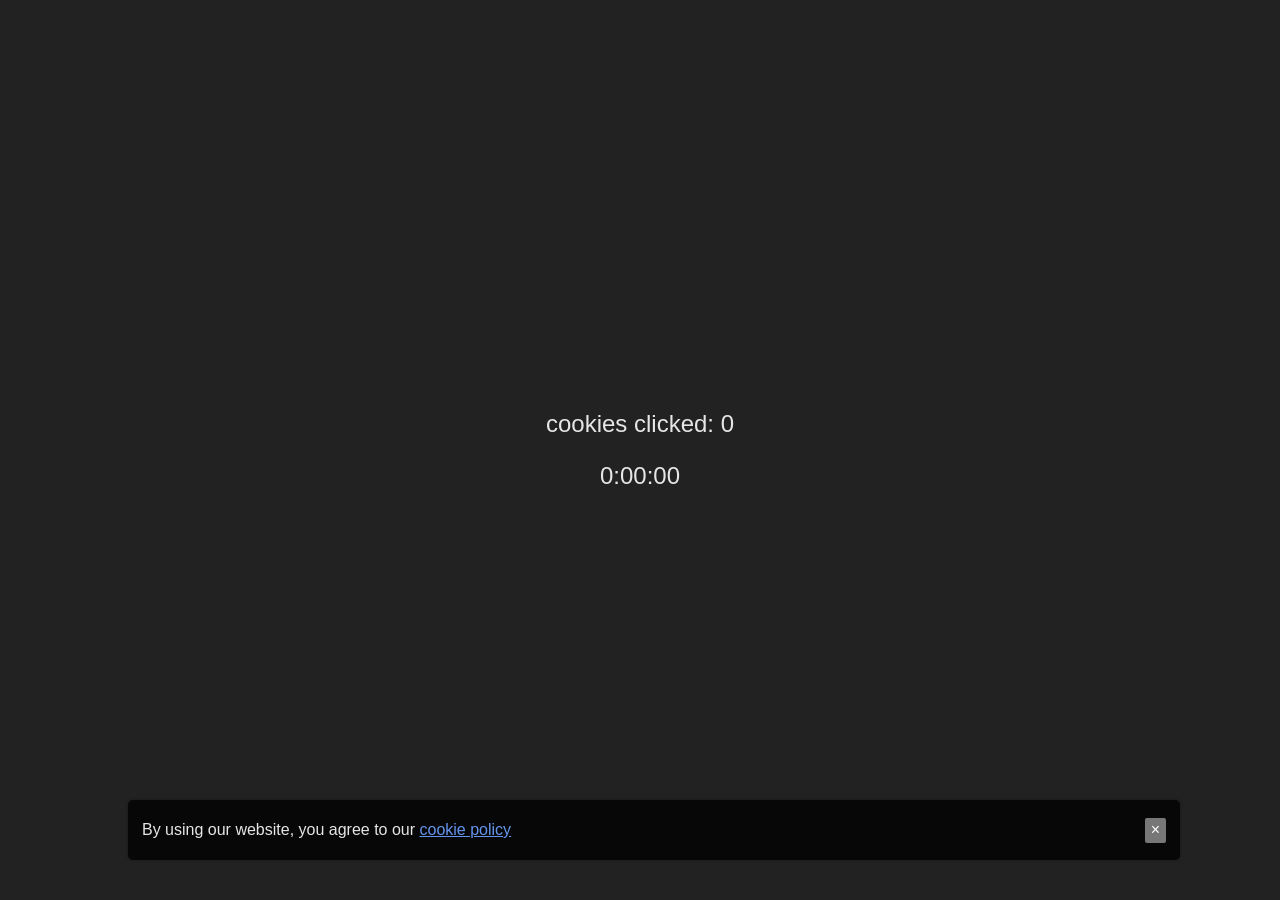
==== cookies/index.html @ e0b0a358 "changed website" ====
<!DOCTYPE html>
<html>
    <head>
        <link rel="stylesheet" href="index.css">
        <meta charset="UTF-8">
        <meta name="viewport" content="width=device-width, initial-scale=1">
        <title>cookie click</title>
    </head>
    <body>
        <div class="text">
            <p id="count">cookies clicked: 0</p>
            <p id="stopwatch">0:00:00</p>
        </div>
        <div id="cookie" class="cookie-banner" style="display: none">
            <p>
                By using our website, you agree to our 
                <a href="cookies/cookies.html">cookie policy</a>
            </p>
            <button id="close" class="close">&times;</button>
        </div>
        <script src="index.js"></script>
    </body>
    <script>
        document.body.classList.toggle("dark");
    </script>
</html>
---- cookies/index.css ----
html, body {
    height: 100%;
    margin: 0;
    padding: 0;
    width: 100%;
}
body {
    display: table;
}
.text {
    text-align: center;
    display: table-cell;
    vertical-align: middle;
    font-size: x-large;
}
.cookie-banner {
    position: fixed;
    bottom: 40px;
    left: 10%;
    right: 10%;
    width: 80%;
    padding: 5px 14px;
    display: flex;
    align-items: center;
    justify-content: space-between;
    background-color: rgb(7, 7, 7);
    border-radius: 5px;
    box-shadow: 0 0 2px 1px rgba(0, 0, 0, 0.2);
}
.close {
    height: 25px;
    background-color: #777;
    border: none;
    color: white;
    border-radius: 2px;
    cursor: pointer;
}
.dark{
    background-color: #222;
    color: #e6e6e6;
}
a:link {
    color: cornflowerblue;
}
a:hover {
    color: yellow;
}
* {
    font-size: 100%;
    font-family: 'Segoe UI', Tahoma, Geneva, Verdana, sans-serif;
}
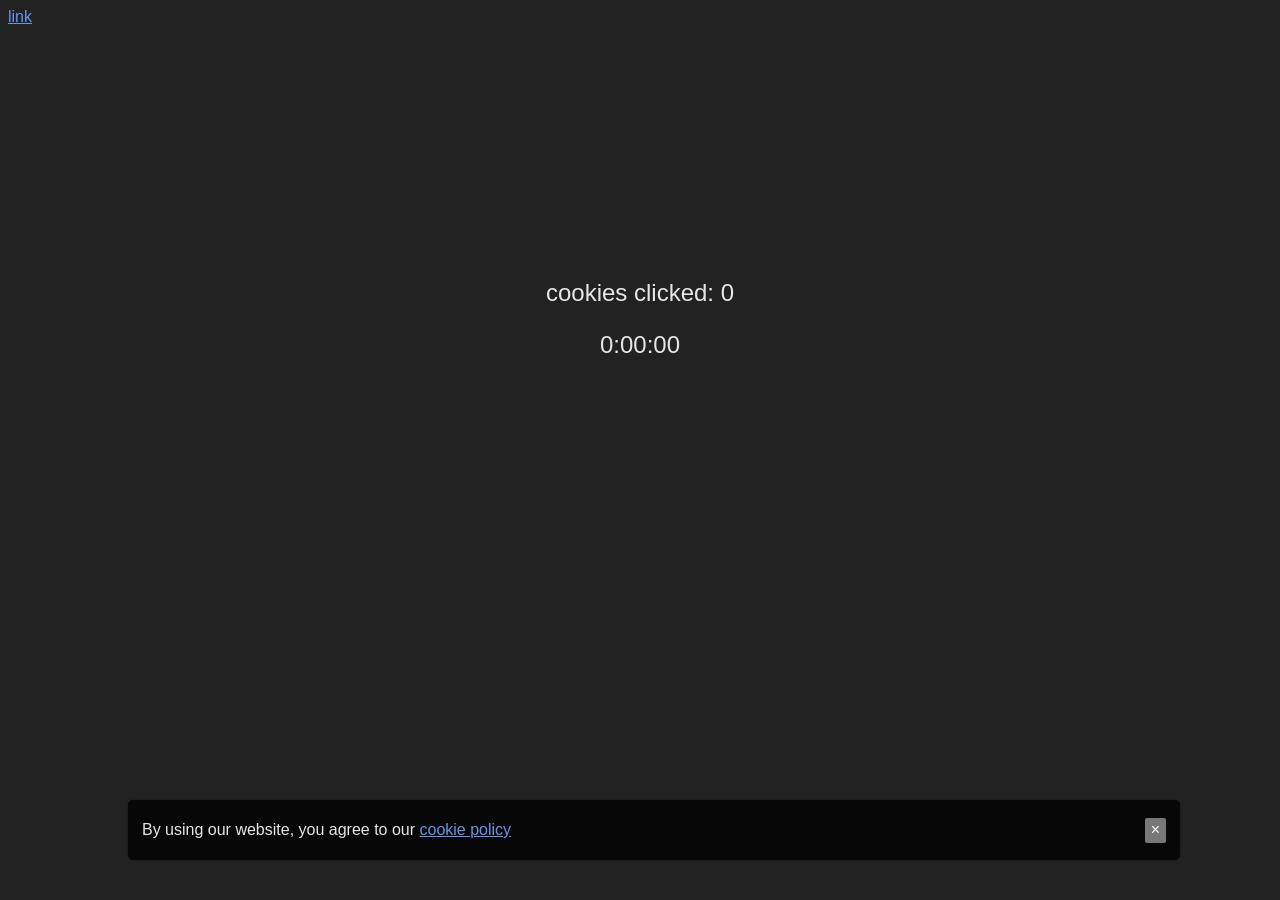
==== commit b009210f: "starting game" ====
--- a/cookies/index.html
+++ b/cookies/index.html
@@ -7,20 +7,27 @@
         <title>cookie click</title>
     </head>
     <body>
+        <a href="media/" id="link">link</a>
         <div class="text">
             <p id="count">cookies clicked: 0</p>
             <p id="stopwatch">0:00:00</p>
         </div>
-        <div id="cookie" class="cookie-banner" style="display: none">
+        <div id="cookie0" class="cookie-banner" style="display: flex">
             <p>
                 By using our website, you agree to our 
-                <a href="cookies/cookies.html">cookie policy</a>
+                <a href="cookies/">cookie policy</a>
             </p>
-            <button id="close" class="close">&times;</button>
+            <button id="close0" class="close">&times;</button>
+        </div>
+        <div id="cookie1" class="cookie-banner" style="display: none">
+            <p>
+                test
+            </p>
+            <button id="close1" class="close">&times;</button>
         </div>
         <script src="index.js"></script>
     </body>
     <script>
-        document.body.classList.toggle("dark");
+        document.body.classList.toggle("dark")
     </script>
 </html>
--- a/cookies/index.css
+++ b/cookies/index.css
@@ -1,4 +1,4 @@
-html, body {
+/* html, body {
     height: 100%;
     margin: 0;
     padding: 0;
@@ -6,11 +6,10 @@
 }
 body {
     display: table;
-}
+} */
 .text {
     text-align: center;
-    display: table-cell;
-    vertical-align: middle;
+    margin-top: 20%;
     font-size: x-large;
 }
 .cookie-banner {
